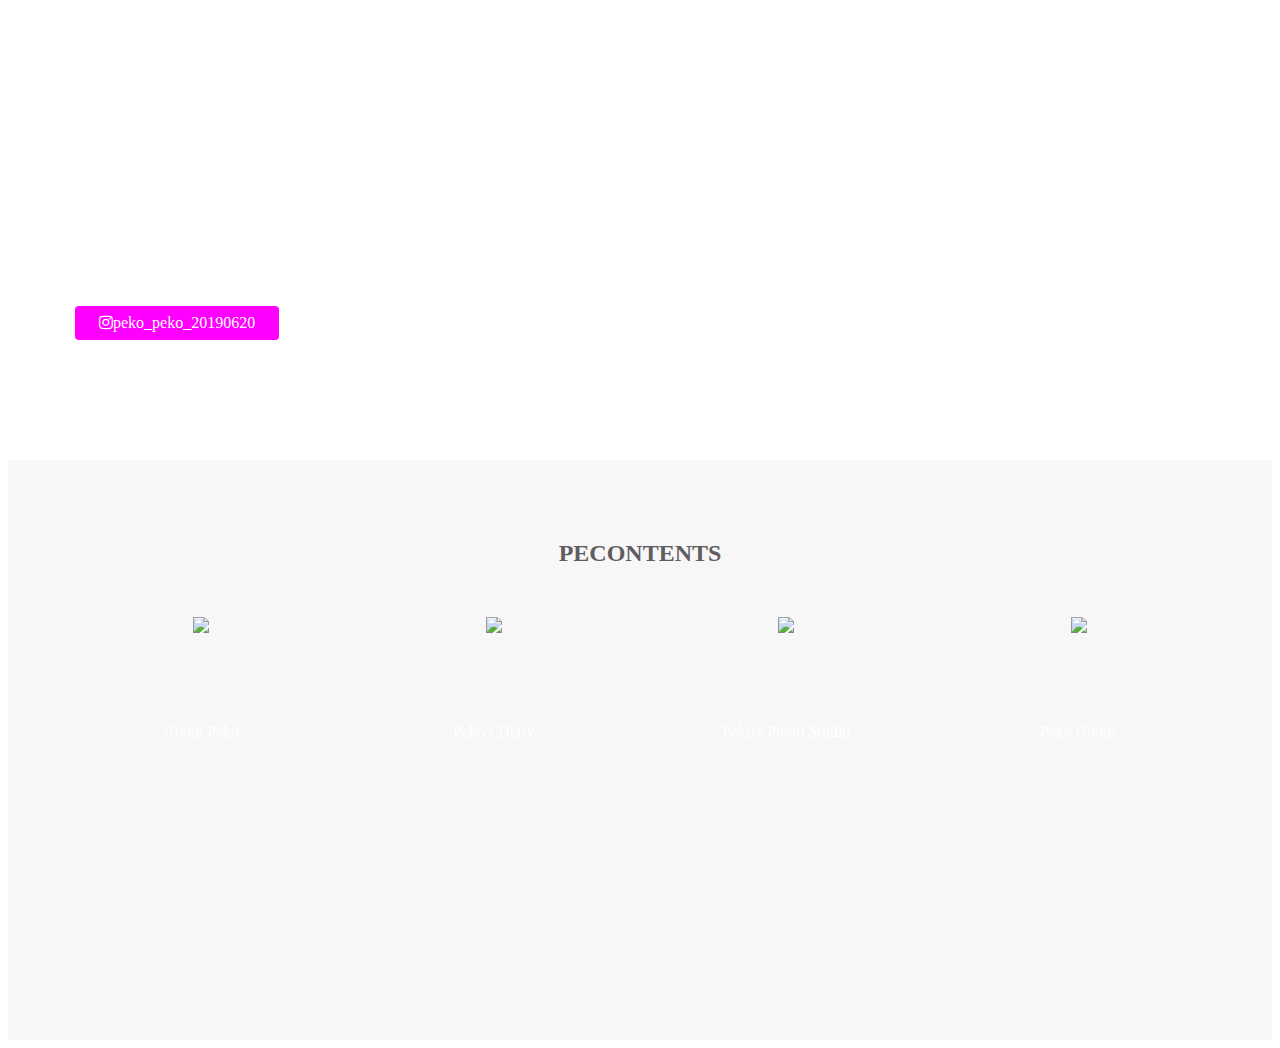
==== index.html @ c5802cfe "Update index.html" ====
<!DOCTYPE html>
<html>
<head>
  <meta charset="utf-8">
  <title>Peko-chan</title>
  <link rel="stylesheet" type="text/css" href="stylesheet.css">
  <link rel="stylesheet" href="//maxcdn.bootstrapcdn.com/font-awesome/4.3.0/css/font-awesome.min.css">
</head>
<body>
  <header>
  </header>
  <div class="top-wrapper">
    <div class="container">
      <h1>BIG Peko-chan is Waching you!</h1>
      <p>I'm GIRL. 1 years old.</p>
   <div class="btn-wrapper">
       <a href="https://www.instagram.com/peko_peko_20190620/" class="btn instagram"><span class="fa fa-instagram"></span>peko_peko_20190620</a>
      </div>
    </div>
  </div>
   <div class="lesson-wrapper">
      <div class="container">
        <div class="heading">
          <h2>PECONTENTS</h2>
        </div>
        <div class="lessons">
          <div class="lesson">
            <div class="lesson-icon">
              <img src="https://prog-8.com/images/html/advanced/html.png">
             <a href="2index.html"><p>About Peko</p></a>
              </div>
          </div>
          <div class="lesson">
            <div class="lesson-icon">
              <img src="https://prog-8.com/images/html/advanced/jQuery.png">
              <p>Peko's Diary</p>
            </div>
          </div>
          <div class="lesson">
            <div class="lesson-icon">
              <img src="https://prog-8.com/images/html/advanced/ruby.png">
              <p>Peko's Photo Studio</p>
            </div>
          </div>
          <div class="lesson">
            <div class="lesson-icon">
              <img src="https://prog-8.com/images/html/advanced/php.png">
              <p>Peko Goods</p>
            </div>
          </div>
        </div>
     </div>
  <footer>
    <div class="container">
    </div>
  </footer>
</body>
</html>
---- stylesheet.css ----
rbody {
  margin: 0;
  font-family: "Hiragino Kaku Gothic ProN";
}

a {
  text-decoration: none;
}

.container {
  width:1170px;
  padding:0 15px;
  margin:0 auto;
}

.top-wrapper{
  padding:180px 0 100px 0;
  background-image:url(https://dm2305files.storage.live.com/y4mMRpO_ec00ChO8wSpuBaNzALKrxLDVisQs7lxT4ehj96h7v0T8xOROMX8Z4bT0NPHAy4O4LbxcVHCZBtYuk--dT4uiDcxBDYfY4lG3SEbHj9Wy-uYC8PJPtcYXcgeRgK0dvPq0-h71ix7AggxZ19DYF0ggzqxKODKZQXFkH5pcRVLL1TEDjcaKezaX5v1OHm9?width=2016&height=1512&cropmode=none);
  background-size: cover;
  color:white;
}

.btn-wrapper {
  margin:20px
}

.instagram{
  background-color:#ff00ff
}

.btn {
  padding: 8px 24px;
  color: white;
  display: inline-block;
  border-radius: 4px;
}

.lesson-wrapper {
  height: 500px;
  padding-bottom: 80px;
  background-color: #f7f7f7;
  text-align:center;
}

.heading {
  padding-top: 60px;
  padding-bottom: 30px;
  color: #5f5d60;
}

.lesson {
  float:left;
  width:25%;
}

.lesson-icon {
  position:relative;
}

.lesson-icon p {
  position:absolute;
  top:90px;
  width:100%;
  color:#ffffff;
 
}
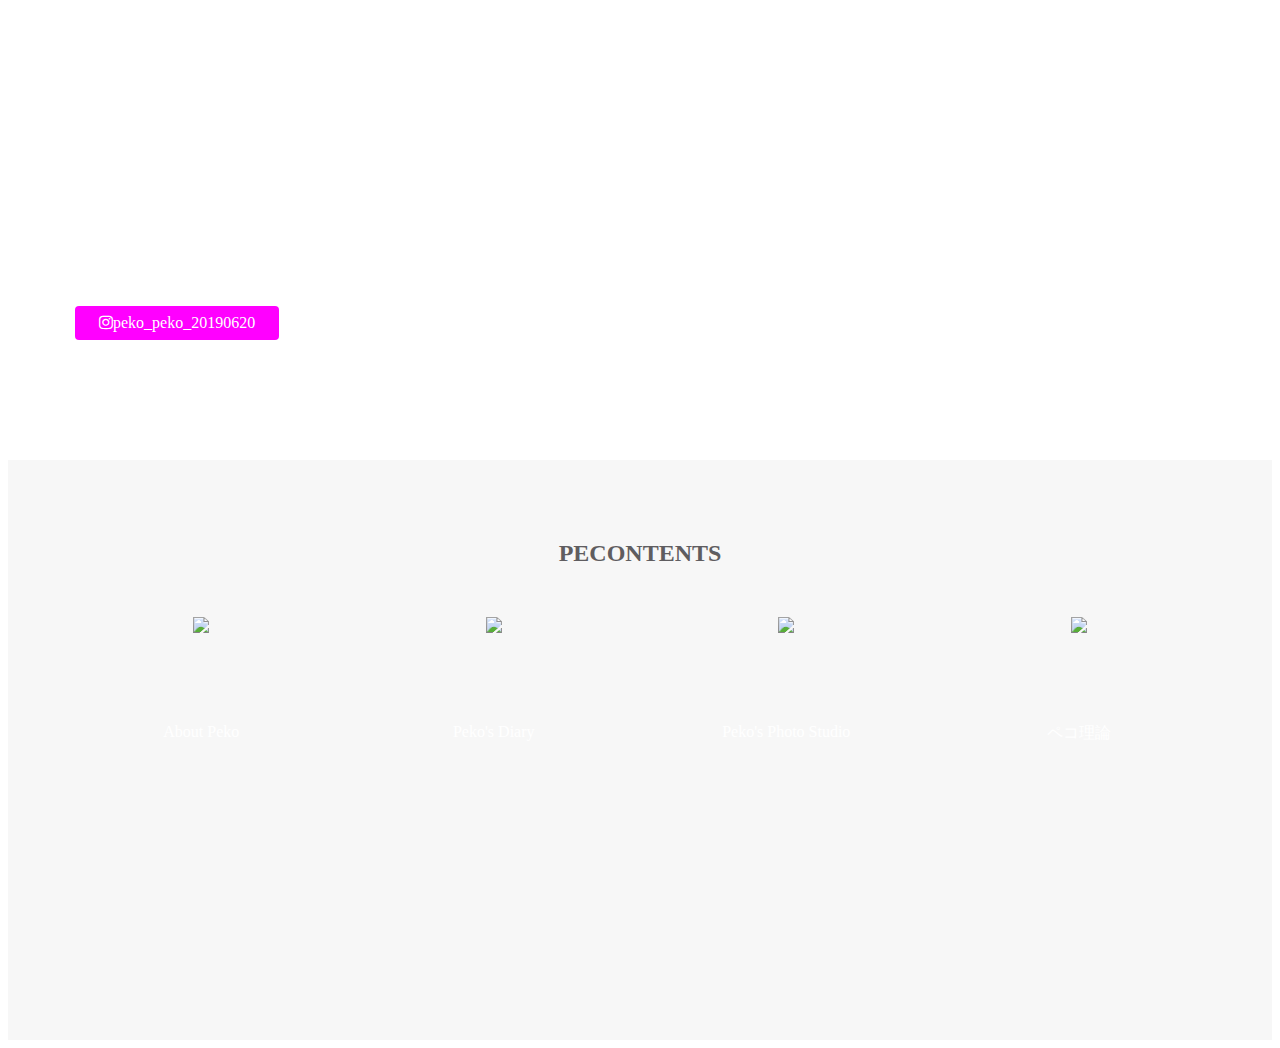
==== commit e5eba760: "Update index.html" ====
--- a/index.html
+++ b/index.html
@@ -45,7 +45,7 @@
           <div class="lesson">
             <div class="lesson-icon">
               <img src="https://prog-8.com/images/html/advanced/php.png">
-              <p>Peko Goods</p>
+             <a href="https://suzuri.jp/big_peko_is_waching_you"><p>ペコ理論</p></a>
             </div>
           </div>
         </div>
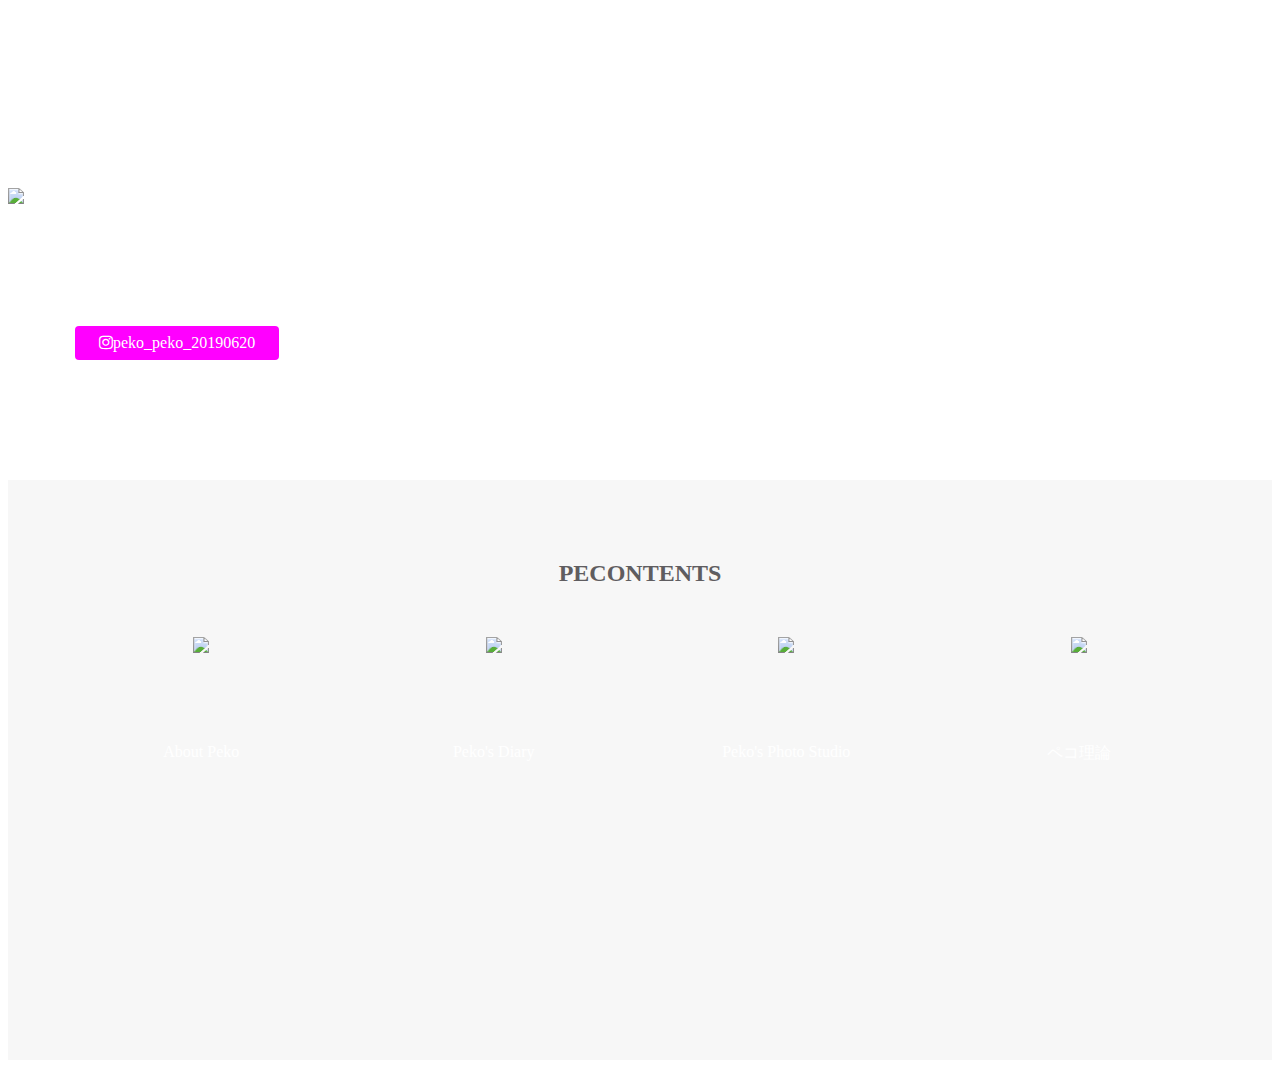
==== commit 5e1c641e: "Update index.html" ====
--- a/index.html
+++ b/index.html
@@ -10,6 +10,7 @@
   <header>
   </header>
   <div class="top-wrapper">
+    <img src=https://photos.google.com/photo/AF1QipNIJ2FIhozR__BeC7ZM8mki78Ozcm4Fx5fnEzf_>
     <div class="container">
       <h1>BIG Peko-chan is Waching you!</h1>
       <p>I'm GIRL. 1 years old.</p>
--- a/stylesheet.css
+++ b/stylesheet.css
@@ -15,7 +15,72 @@
 
 .top-wrapper{
   padding:180px 0 100px 0;
-  background-image:url(https://dm2305files.storage.live.com/y4mMRpO_ec00ChO8wSpuBaNzALKrxLDVisQs7lxT4ehj96h7v0T8xOROMX8Z4bT0NPHAy4O4LbxcVHCZBtYuk--dT4uiDcxBDYfY4lG3SEbHj9Wy-uYC8PJPtcYXcgeRgK0dvPq0-h71ix7AggxZ19DYF0ggzqxKODKZQXFkH5pcRVLL1TEDjcaKezaX5v1OHm9?width=2016&height=1512&cropmode=none);
+  background-image:url(rbody {
+  margin: 0;
+  font-family: "Hiragino Kaku Gothic ProN";
+}
+
+a {
+  text-decoration: none;
+}
+
+.container {
+  width:1170px;
+  padding:0 15px;
+  margin:0 auto;
+}
+
+.top-wrapper{
+  padding:180px 0 100px 0;
+  background-image:();
+  background-size: cover;
+  color:white;
+}
+
+.btn-wrapper {
+  margin:20px
+}
+
+.instagram{
+  background-color:#ff00ff
+}
+
+.btn {
+  padding: 8px 24px;
+  color: white;
+  display: inline-block;
+  border-radius: 4px;
+}
+
+.lesson-wrapper {
+  height: 500px;
+  padding-bottom: 80px;
+  background-color: #f7f7f7;
+  text-align:center;
+}
+
+.heading {
+  padding-top: 60px;
+  padding-bottom: 30px;
+  color: #5f5d60;
+}
+
+.lesson {
+  float:left;
+  width:25%;
+}
+
+.lesson-icon {
+  position:relative;
+}
+
+.lesson-icon p {
+  position:absolute;
+  top:90px;
+  width:100%;
+  color:#ffffff;
+ 
+})
   background-size: cover;
   color:white;
 }
